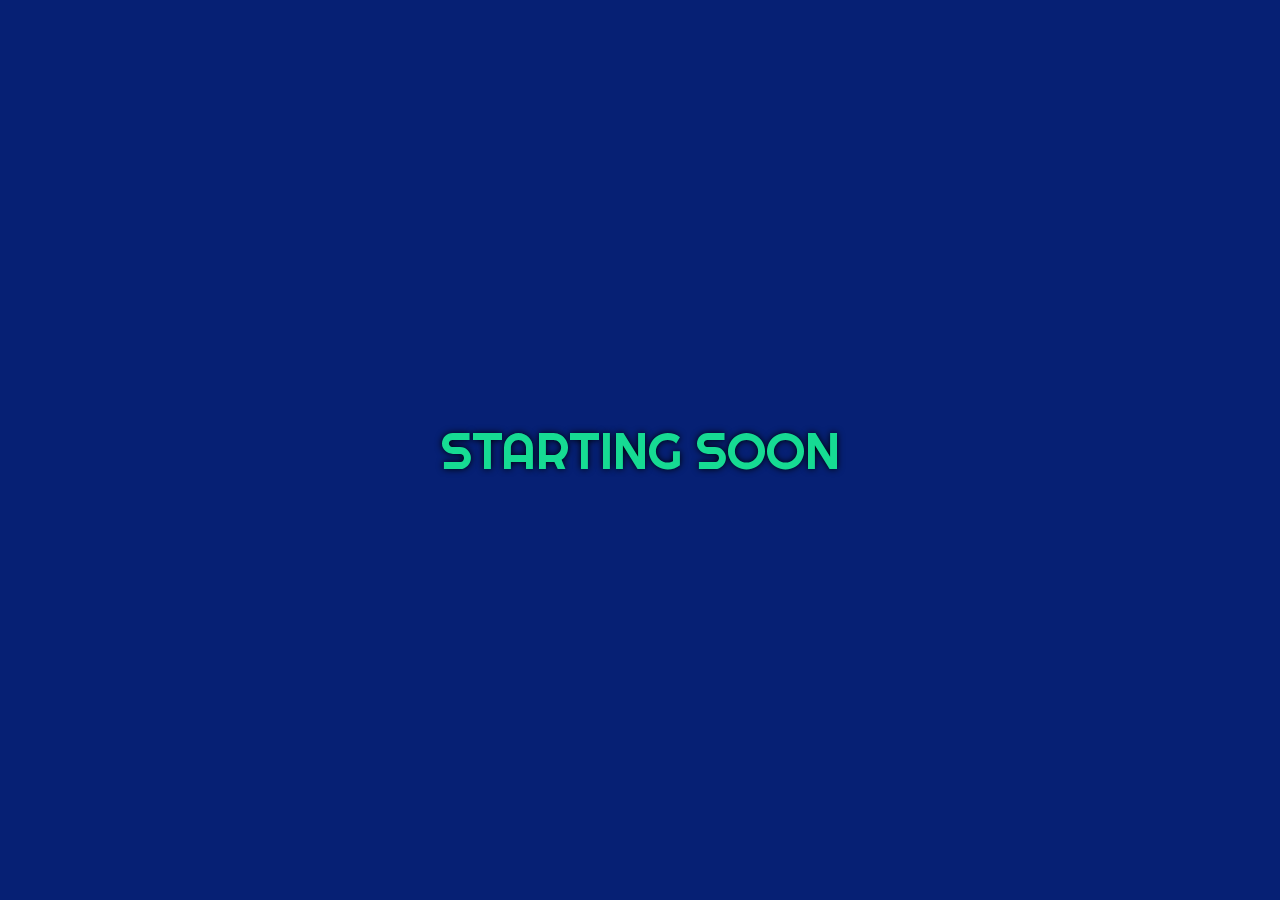
==== starting-soon/index.html @ 961f8b37 "Add super basic starting soon screen" ====
<!DOCTYPE html>
<html lang="en">
<head>
  <meta charset="UTF-8">
  <meta name="viewport" content="width=device-width, initial-scale=1.0">
  <title>Starting Soon | VeryGoodDev</title>
  <style>
    @import url("https://fonts.googleapis.com/css2?family=Righteous&display=swap");

    body {
      align-content: center;
      animation: 45000ms linear infinite background-change;
      background-color: #062074;
      color: #16db93;
      display: grid;
      font-family: 'Righteous', sans-serif;
      font-size: 4vw;
      height: 100vh;
      justify-content: center;
      margin: 0;
      padding: 0;
      text-shadow: 0 0 7px #000;
      text-transform: uppercase;
      width: 100vw;
    }

    @keyframes background-change {
      0%, 100% { background-color: #062074;/* color: #16db93;*/ }
      12.5%, 87.5% { background-color: #082a9b;/* color: #12ba7c;*/ }
      25%, 75% { background-color: #0a35c2;/* color: #0f9563;*/ }
      37.5%, 62.5% { background-color: #0c40e9;/* color: #0b6f4b;*/ }
      /* 40%, 50% { background-color: #2a59f4; color: #074a32; } */
      /* 35%, 63% { background-color: #5177f6; }
      42%, 56% { background-color: #7795f8; } */
      /* 49% { background-color: #9eb4fa; } */
    }
  </style>
</head>
<body>
  <div>Starting Soon</div>
</body>
</html>
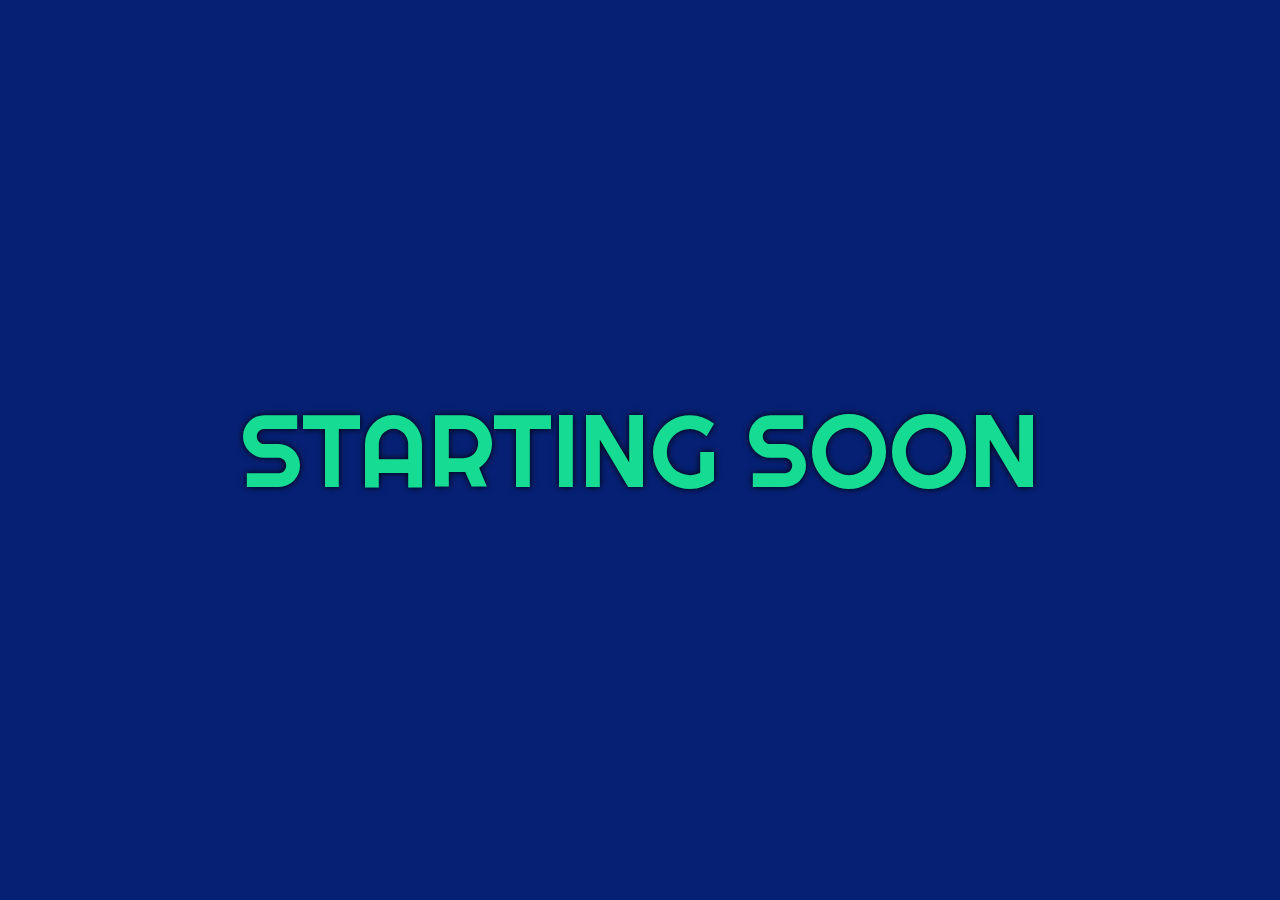
==== commit 9efd5892: "Tweak starting soon styles" ====
--- a/starting-soon/index.html
+++ b/starting-soon/index.html
@@ -14,7 +14,7 @@
       color: #16db93;
       display: grid;
       font-family: 'Righteous', sans-serif;
-      font-size: 4vw;
+      font-size: 8vw;
       height: 100vh;
       justify-content: center;
       margin: 0;
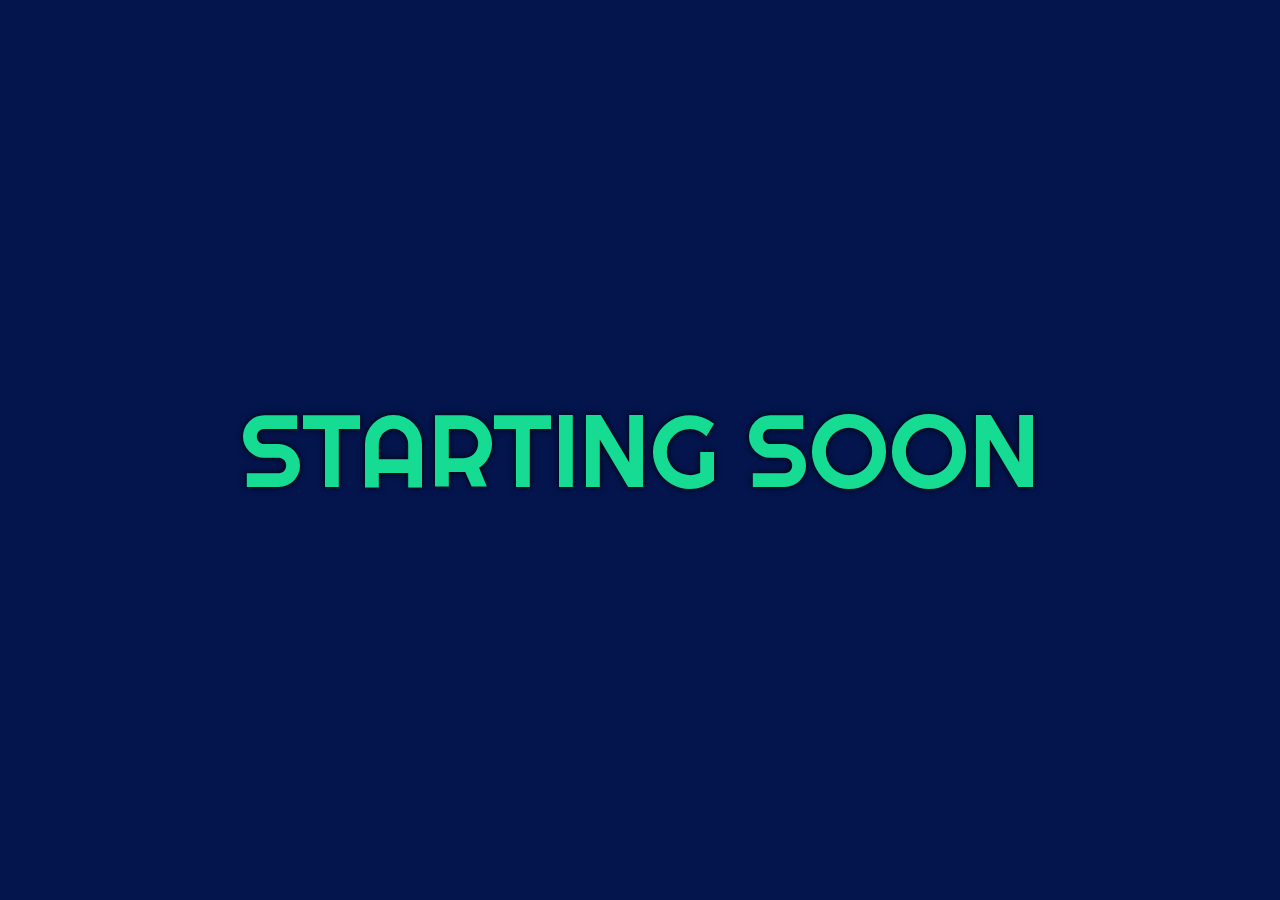
==== commit 0e0d020a: "Fix background color on starting soon" ====
--- a/starting-soon/index.html
+++ b/starting-soon/index.html
@@ -10,7 +10,7 @@
     body {
       align-content: center;
       animation: 45000ms linear infinite background-change;
-      background-color: #062074;
+      background-color: #04154e;
       color: #16db93;
       display: grid;
       font-family: 'Righteous', sans-serif;
@@ -39,4 +39,4 @@
 <body>
   <div>Starting Soon</div>
 </body>
-</html>+</html>
